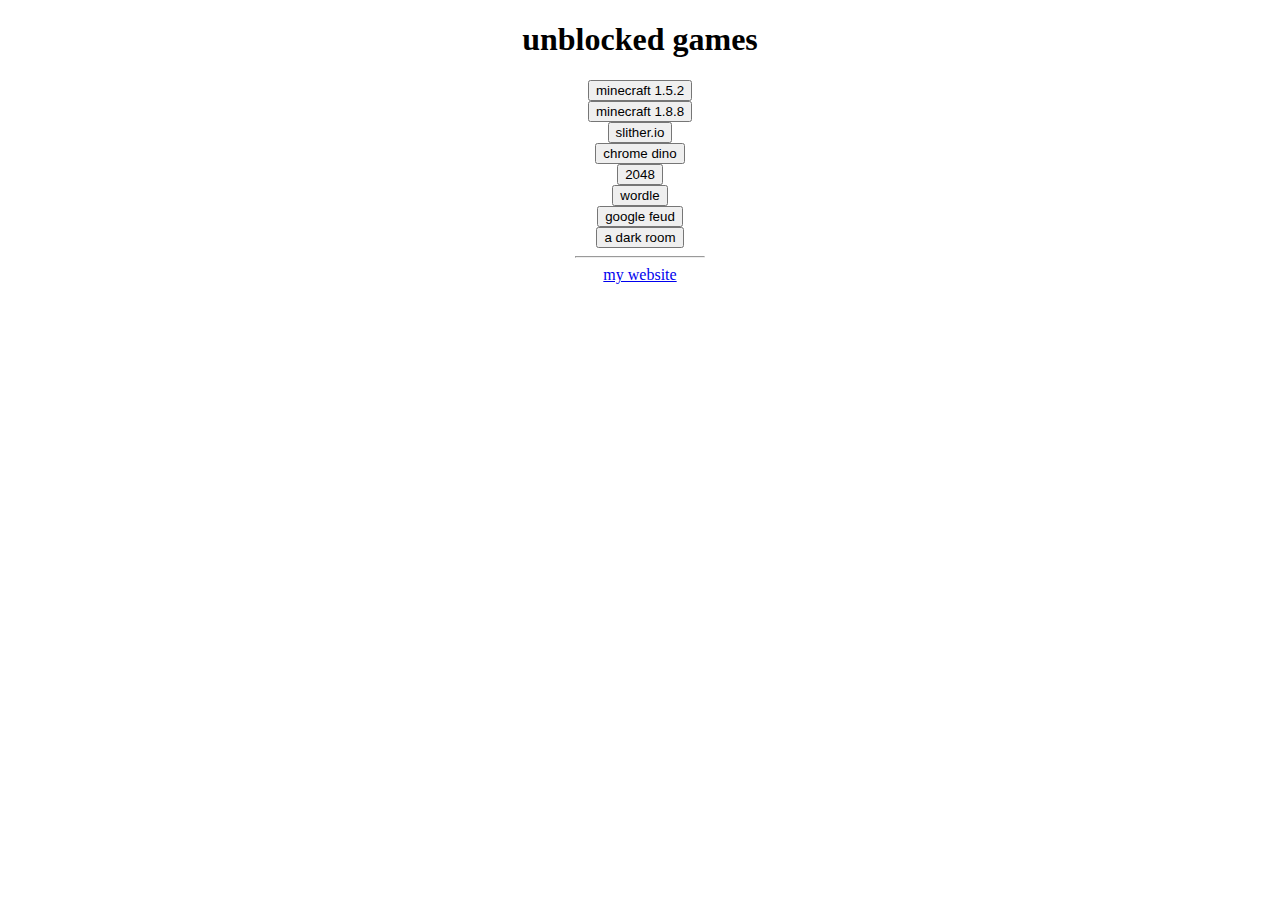
==== index.html @ 3d32b2b1 "Add files via upload" ====
<!DOCTYPE html>
<html>
    <head>
        <meta name="viewport" content="width=device-width, initial-scale=1.0">
        <style>
            body {
                text-align: center;
            }
            hr {
                width: 8rem;
            }
        </style>
    </head>
    <body>
        <header>
            <h1>unblocked games</h1>
            <button class="gamebtn" data-url="/storage/games/minecraft-1.5.2">minecraft 1.5.2</button>
            <br>
            <button class="gamebtn" data-url="/storage/games/minecraft-1.8.8">minecraft 1.8.8</button>
            <br>
            <button class="gamebtn" data-url="/storage/games/slitherio">slither.io</button>
            <br>
            <button class="gamebtn" data-url="/storage/games/chrome-dino">chrome dino</button>
            <br>
            <button class="gamebtn" data-url="/storage/games/2048">2048</button>
            <br>
            <button class="gamebtn" data-url="/storage/games/wordle">wordle</button>
            <br>
            <button class="gamebtn" data-url="/storage/games/google-feud">google feud</button>
            <br>
            <button class="gamebtn" data-url="/storage/games/adarkroom">a dark room</button>
            <script>
                var buttons = document.getElementsByClassName("gamebtn");
                for (var i = 0; i < buttons.length; i++) {
                    buttons[i].addEventListener("click", function() {
                        var url = this.getAttribute("data-url");
                        var newWindow = window.open("about:blank");
                        newWindow.document.write('<html><head><style>body{margin:0;padding:0;}</style></head><body><iframe src="' + url + '" style="height:100%; width: 100%; border: none; position: fixed; top: 0; right: 0; left: 0; bottom: 0;"></iframe></body></html>');
                    });
                }
            </script>
        </header>
        <footer>
            <hr>
            <a href="https://0midnite.com">my website</a>
        </footer>
    </body>
</html>
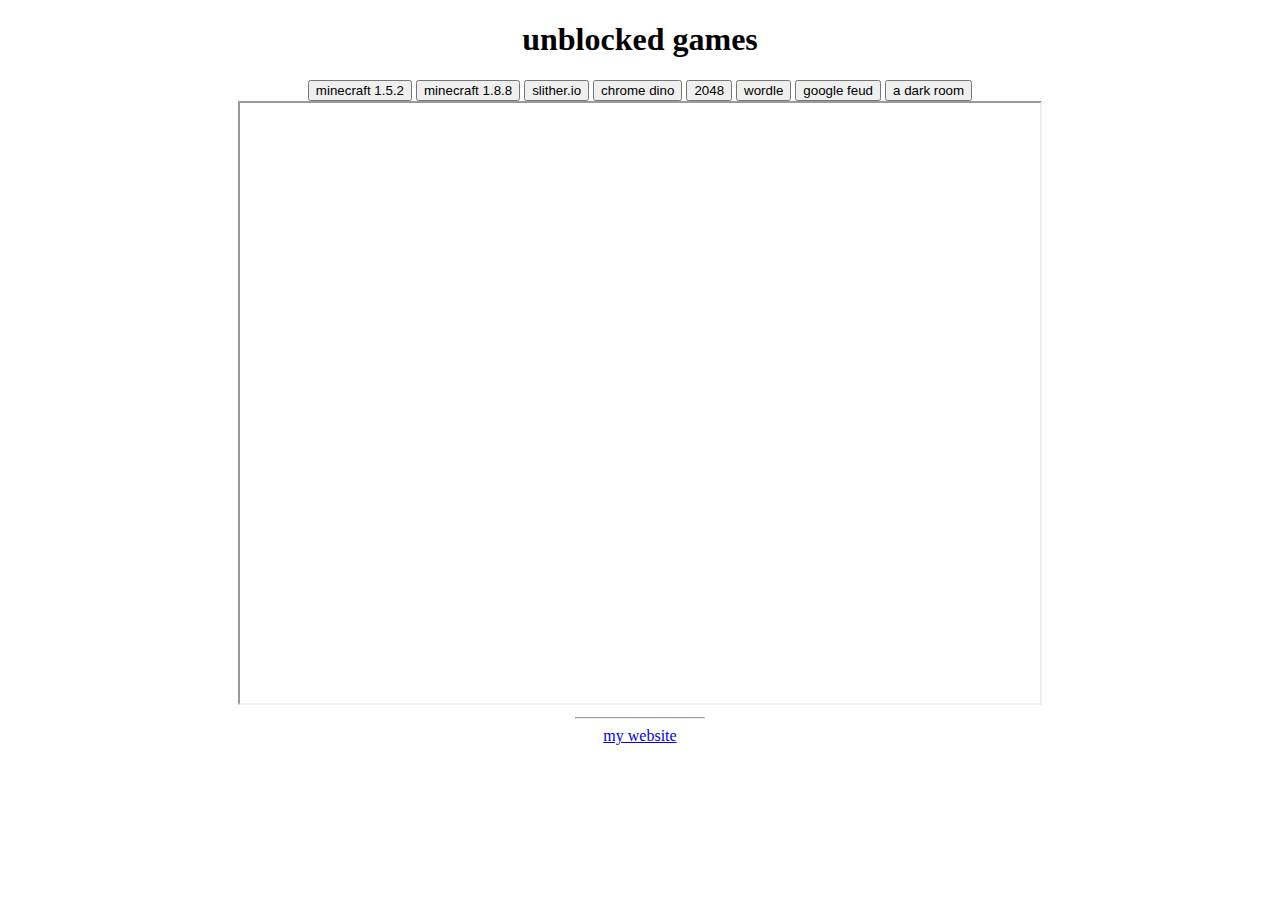
==== commit be5dcbf4: "update" ====
--- a/index.html
+++ b/index.html
@@ -1,48 +1,39 @@
-<!DOCTYPE html>
-<html>
-    <head>
-        <meta name="viewport" content="width=device-width, initial-scale=1.0">
-        <style>
-            body {
-                text-align: center;
-            }
-            hr {
-                width: 8rem;
-            }
-        </style>
-    </head>
-    <body>
-        <header>
-            <h1>unblocked games</h1>
-            <button class="gamebtn" data-url="/storage/games/minecraft-1.5.2">minecraft 1.5.2</button>
-            <br>
-            <button class="gamebtn" data-url="/storage/games/minecraft-1.8.8">minecraft 1.8.8</button>
-            <br>
-            <button class="gamebtn" data-url="/storage/games/slitherio">slither.io</button>
-            <br>
-            <button class="gamebtn" data-url="/storage/games/chrome-dino">chrome dino</button>
-            <br>
-            <button class="gamebtn" data-url="/storage/games/2048">2048</button>
-            <br>
-            <button class="gamebtn" data-url="/storage/games/wordle">wordle</button>
-            <br>
-            <button class="gamebtn" data-url="/storage/games/google-feud">google feud</button>
-            <br>
-            <button class="gamebtn" data-url="/storage/games/adarkroom">a dark room</button>
-            <script>
-                var buttons = document.getElementsByClassName("gamebtn");
-                for (var i = 0; i < buttons.length; i++) {
-                    buttons[i].addEventListener("click", function() {
-                        var url = this.getAttribute("data-url");
-                        var newWindow = window.open("about:blank");
-                        newWindow.document.write('<html><head><style>body{margin:0;padding:0;}</style></head><body><iframe src="' + url + '" style="height:100%; width: 100%; border: none; position: fixed; top: 0; right: 0; left: 0; bottom: 0;"></iframe></body></html>');
-                    });
-                }
-            </script>
-        </header>
-        <footer>
-            <hr>
-            <a href="https://0midnite.com">my website</a>
-        </footer>
-    </body>
+<!DOCTYPE html>
+<html>
+    <head>
+        <meta name="viewport" content="width=device-width, initial-scale=1.0">
+        <style>
+            body {
+                text-align: center;
+            }
+            hr {
+                width: 8rem;
+            }
+        </style>
+    </head>
+    <body>
+        <header>
+            <h1>unblocked games</h1>
+            <button onclick="updframe('/storage/games/minecraft-1.5.2')">minecraft 1.5.2</button>
+            <button onclick="updframe('/storage/games/minecraft-1.8.8')">minecraft 1.8.8</button>
+            <button onclick="updframe('/storage/games/slitherio')">slither.io</button>
+            <button onclick="updframe('/storage/games/chrome-dino')">chrome dino</button>
+            <button onclick="updframe('/storage/games/2048')">2048</button>
+            <button onclick="updframe('/storage/games/wordle')">wordle</button>
+            <button onclick="updframe('/storage/games/google-feud')">google feud</button>
+            <button onclick="updframe('/storage/games/adarkroom')">a dark room</button>
+            <br>
+            <iframe id="gameframe" src="https://www.example.com" width="800" height="600"></iframe>
+            <script>
+                function updframe(url) {
+                    var iframe = document.getElementById("gameframe");
+                    iframe.src = url;
+                }
+            </script>
+        </header>
+        <footer>
+            <hr>
+            <a href="https://0midnite.com">my website</a>
+        </footer>
+    </body>
 </html>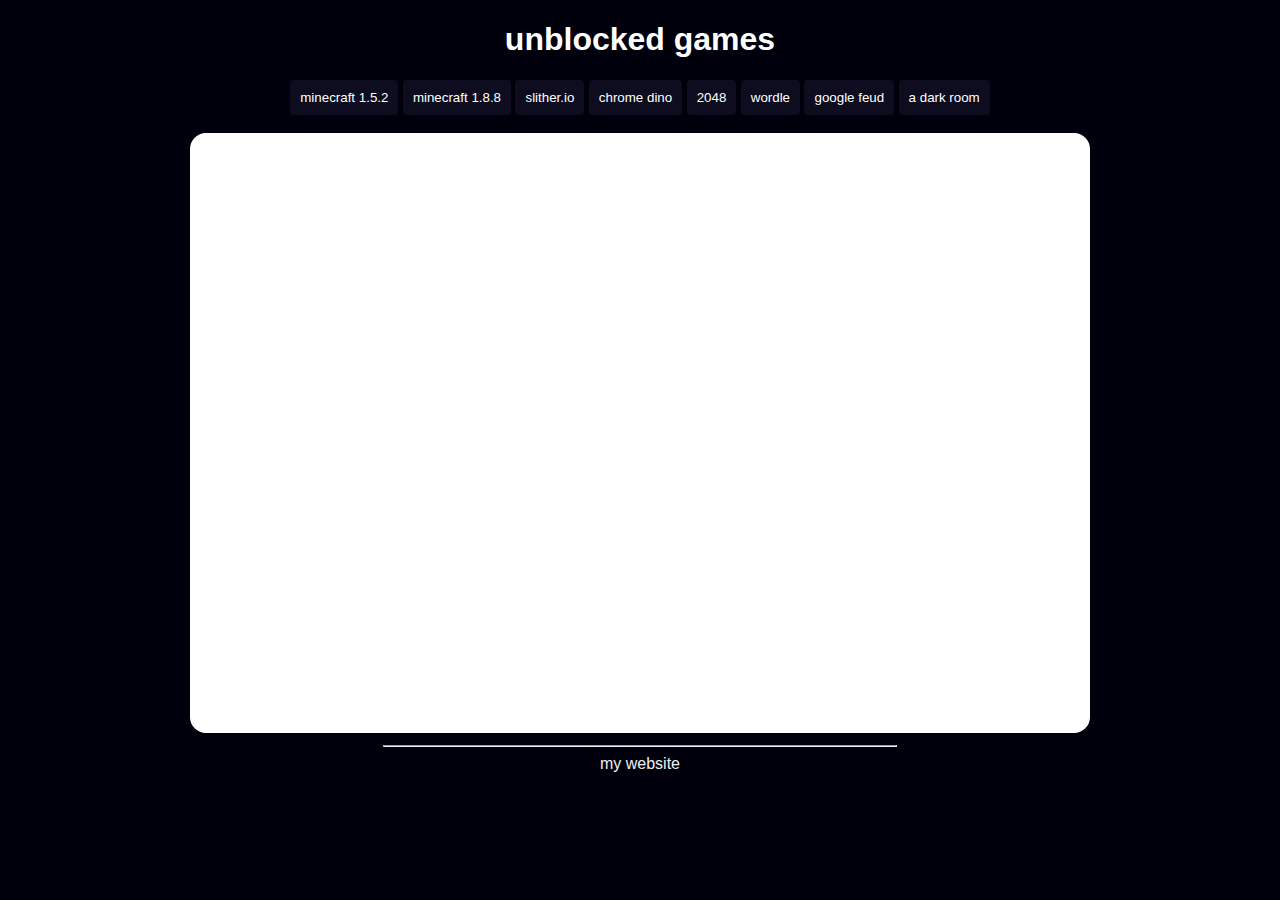
==== commit 4baacc3a: "eeee" ====
--- a/index.html
+++ b/index.html
@@ -1,29 +1,54 @@
 <!DOCTYPE html>
 <html>
     <head>
-        <meta name="viewport" content="width=device-width, initial-scale=1.0">
+        <meta name="viewport" content="width=device-width, height=device-height, initial-scale=1.0">
         <style>
             body {
                 text-align: center;
+                background-color: #00000d;
+                color: #fff;
+                font-family: Arial, Helvetica, sans-serif;
             }
             hr {
-                width: 8rem;
+                width: 32rem;
+            }
+            iframe {
+                border-radius: 16px;
+                border: none;
+                background-color: #fff;
+                width: 900px;
+                height: 600px;
+            }
+            button {
+                border-radius: 4px;
+                border: none;
+                padding: 10px;
+                background-color: #0d0d1f;
+                color: #fff;
+            }
+            a {
+                color: #f0f0f0;
+                transition: .3;
+                text-decoration: none;
+            }
+            a:hover {
+                color: #d0d0d0;
             }
         </style>
     </head>
     <body>
         <header>
             <h1>unblocked games</h1>
-            <button onclick="updframe('/storage/games/minecraft-1.5.2')">minecraft 1.5.2</button>
-            <button onclick="updframe('/storage/games/minecraft-1.8.8')">minecraft 1.8.8</button>
+            <button onclick="updframe('/storage/games/minecraft152')">minecraft 1.5.2</button>
+            <button onclick="updframe('/storage/games/minecraft188')">minecraft 1.8.8</button>
             <button onclick="updframe('/storage/games/slitherio')">slither.io</button>
-            <button onclick="updframe('/storage/games/chrome-dino')">chrome dino</button>
+            <button onclick="updframe('/storage/games/chromedino')">chrome dino</button>
             <button onclick="updframe('/storage/games/2048')">2048</button>
             <button onclick="updframe('/storage/games/wordle')">wordle</button>
-            <button onclick="updframe('/storage/games/google-feud')">google feud</button>
+            <button onclick="updframe('/storage/games/googlefeud')">google feud</button>
             <button onclick="updframe('/storage/games/adarkroom')">a dark room</button>
-            <br>
-            <iframe id="gameframe" src="https://www.example.com" width="800" height="600"></iframe>
+            <br><br>
+            <iframe id="gameframe" src="https://www.example.com"></iframe>
             <script>
                 function updframe(url) {
                     var iframe = document.getElementById("gameframe");
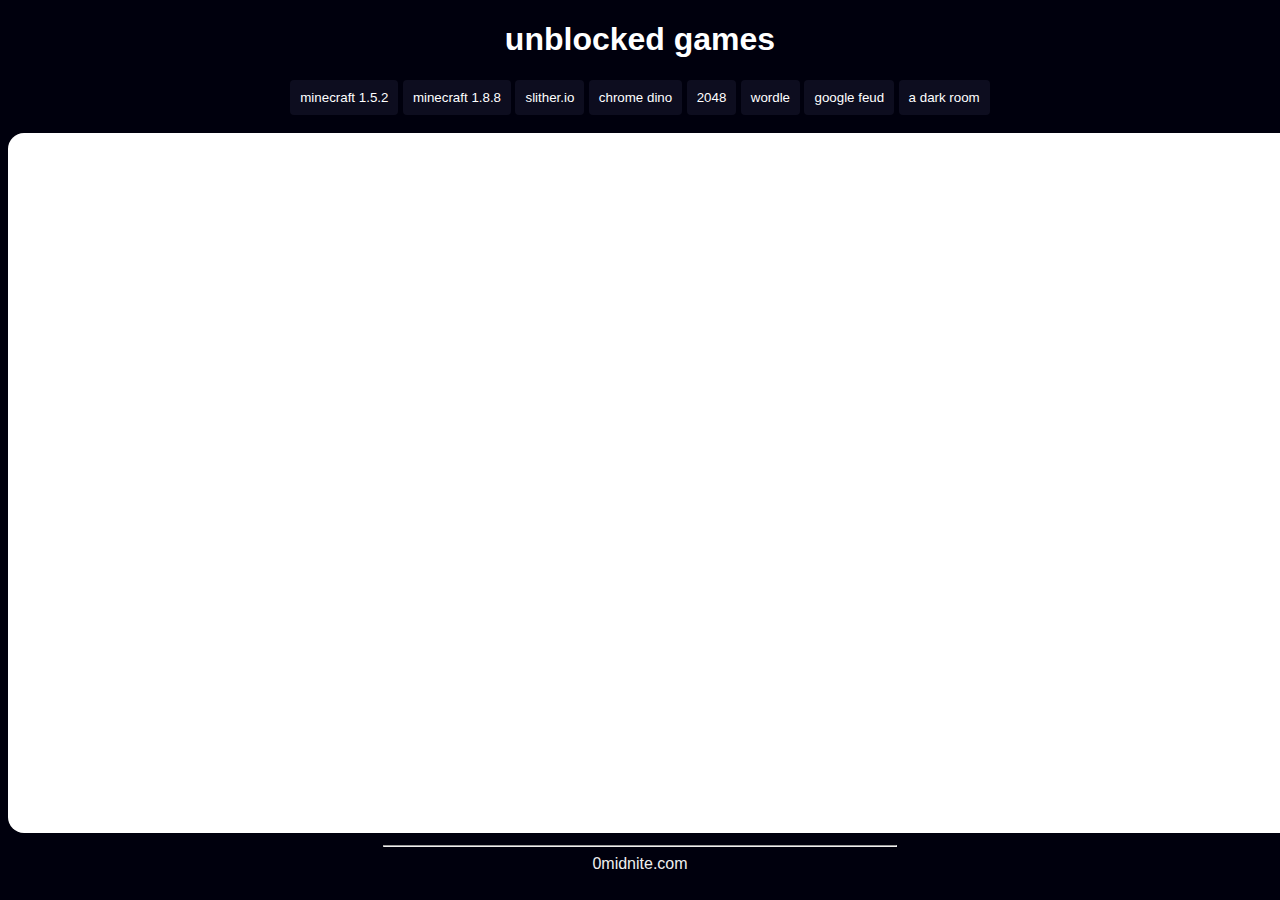
==== commit f0a65709: "aaa" ====
--- a/index.html
+++ b/index.html
@@ -1,7 +1,9 @@
 <!DOCTYPE html>
 <html>
     <head>
-        <meta name="viewport" content="width=device-width, height=device-height, initial-scale=1.0">
+        <title>unblocked games</title>
+        <link rel="icon" type="icon" href="/storage/images/favicon.ico">
+        <meta name="viewport" content="width=device-width, initial-scale=1.0">
         <style>
             body {
                 text-align: center;
@@ -16,8 +18,8 @@
                 border-radius: 16px;
                 border: none;
                 background-color: #fff;
-                width: 900px;
-                height: 600px;
+                width: 1400px;
+                height: 700px;
             }
             button {
                 border-radius: 4px;
@@ -25,10 +27,14 @@
                 padding: 10px;
                 background-color: #0d0d1f;
                 color: #fff;
+                transition: background-color 0.3s ease;
+            }
+            button:hover {
+                background: #1e1e2f;
             }
             a {
                 color: #f0f0f0;
-                transition: .3;
+                transition: color 0.3s ease;
                 text-decoration: none;
             }
             a:hover {
@@ -48,7 +54,7 @@
             <button onclick="updframe('/storage/games/googlefeud')">google feud</button>
             <button onclick="updframe('/storage/games/adarkroom')">a dark room</button>
             <br><br>
-            <iframe id="gameframe" src="https://www.example.com"></iframe>
+            <iframe id="gameframe" src="https://rentry.co/zavqi/raw"></iframe>
             <script>
                 function updframe(url) {
                     var iframe = document.getElementById("gameframe");
@@ -58,7 +64,7 @@
         </header>
         <footer>
             <hr>
-            <a href="https://0midnite.com">my website</a>
+            <a href="https://0midnite.com">0midnite.com</a>
         </footer>
     </body>
 </html>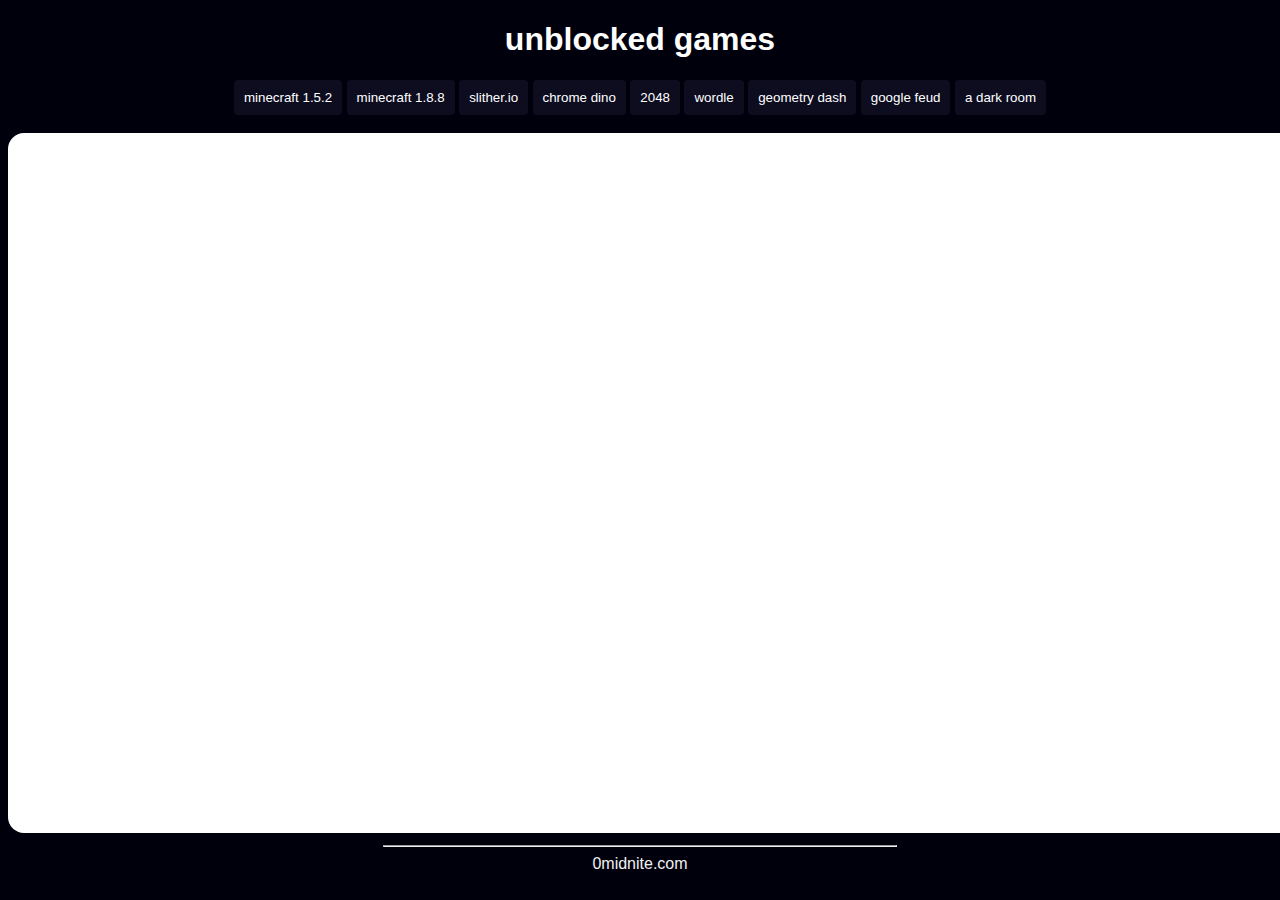
==== commit 9bae7f96: "e" ====
--- a/index.html
+++ b/index.html
@@ -1,8 +1,7 @@
 <!DOCTYPE html>
 <html>
     <head>
-        <title>unblocked games</title>
-        <link rel="icon" type="icon" href="/storage/images/favicon.ico">
+        <link rel="stylesheet" href="/css/style.css">
         <meta name="viewport" content="width=device-width, initial-scale=1.0">
         <style>
             body {
@@ -51,6 +50,7 @@
             <button onclick="updframe('/storage/games/chromedino')">chrome dino</button>
             <button onclick="updframe('/storage/games/2048')">2048</button>
             <button onclick="updframe('/storage/games/wordle')">wordle</button>
+            <button onclick="updframe('/storage/games/geometrydash')">geometry dash</button>
             <button onclick="updframe('/storage/games/googlefeud')">google feud</button>
             <button onclick="updframe('/storage/games/adarkroom')">a dark room</button>
             <br><br>
